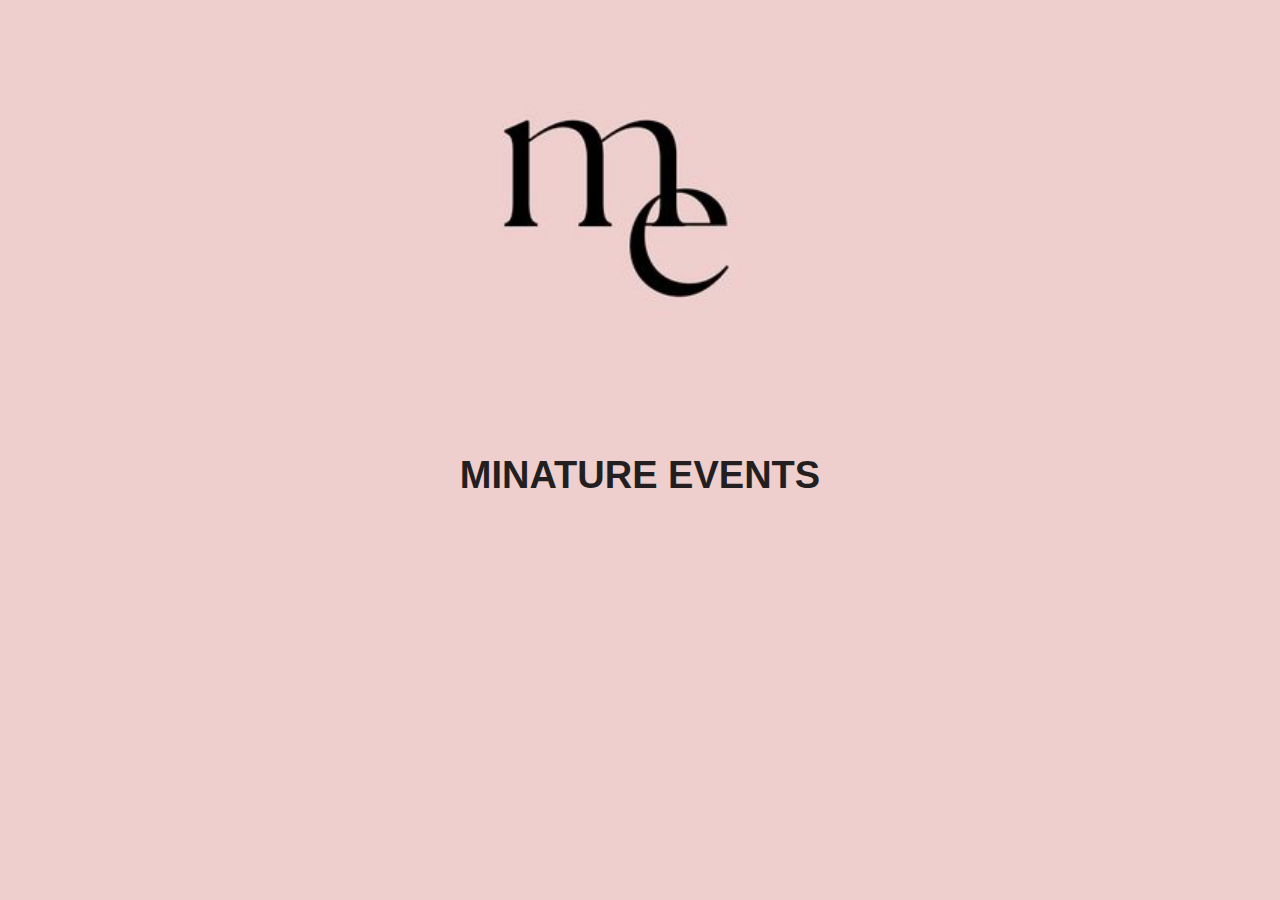
==== src/index.html @ 86dd313c "First commit" ====
<!DOCTYPE <!DOCTYPE html>
<!--[if lt IE 7]>      <html class="no-js lt-ie9 lt-ie8 lt-ie7"> <![endif]-->
<!--[if IE 7]>         <html class="no-js lt-ie9 lt-ie8"> <![endif]-->
<!--[if IE 8]>         <html class="no-js lt-ie9"> <![endif]-->
<!--[if gt IE 8]>      <html class="no-js"> <!--<![endif]-->
<html>
    <head>
        <meta charset="utf-8">
        <meta http-equiv="X-UA-Compatible" content="IE=edge">
        <title>
            Minature Events
        </title>
        <meta name="description" content="">
        <meta name="viewport" content="width=device-width, initial-scale=1">
        <link rel="stylesheet" href="./css/me-style.css">
    </head>
    <body>
        <header>
            <img class="hero" src="./assets/me-logo.png">
            <h1>Minature Events</h1>
        </header>
        <!--[if lt IE 7]>
            <p class="browsehappy">You are using an <strong>outdated</strong> browser. Please <a href="#">upgrade your browser</a> to improve your experience.</p>
        <![endif]-->
        
        <script src="" async defer></script>
    </body>
</html>
---- src/css/me-style.css ----
.display-flex {
    display: -webkit-flex;
    display: -ms-flexbox;
    display: flex;
  }
  * {
    -webkit-box-sizing: border-box;
    -moz-box-sizing: border-box;
    -ms-box-sizing: border-box;
    box-sizing: border-box;
    -webkit-tap-highlight-color: transparent;
  }
  body {
    color: #231f20;
    background-color:#eecfcd;
    font-family: Helvetica, sans;
    font-weight: 500;
    font-size: 19px;
    line-height: 1.42105263;
    padding: 0;
    margin: 0;
    touch-action: manipulation;
  
  }
  @media (prefers-color-scheme: dark) {
    body {
      background-color: #f8f8f8;
    }
  }

  header{
    width:33%;
    margin: 0 auto;
  }
  .hero{
    width:100%;
  }
  h1{
    text-align: center;
    text-transform: uppercase;
  }
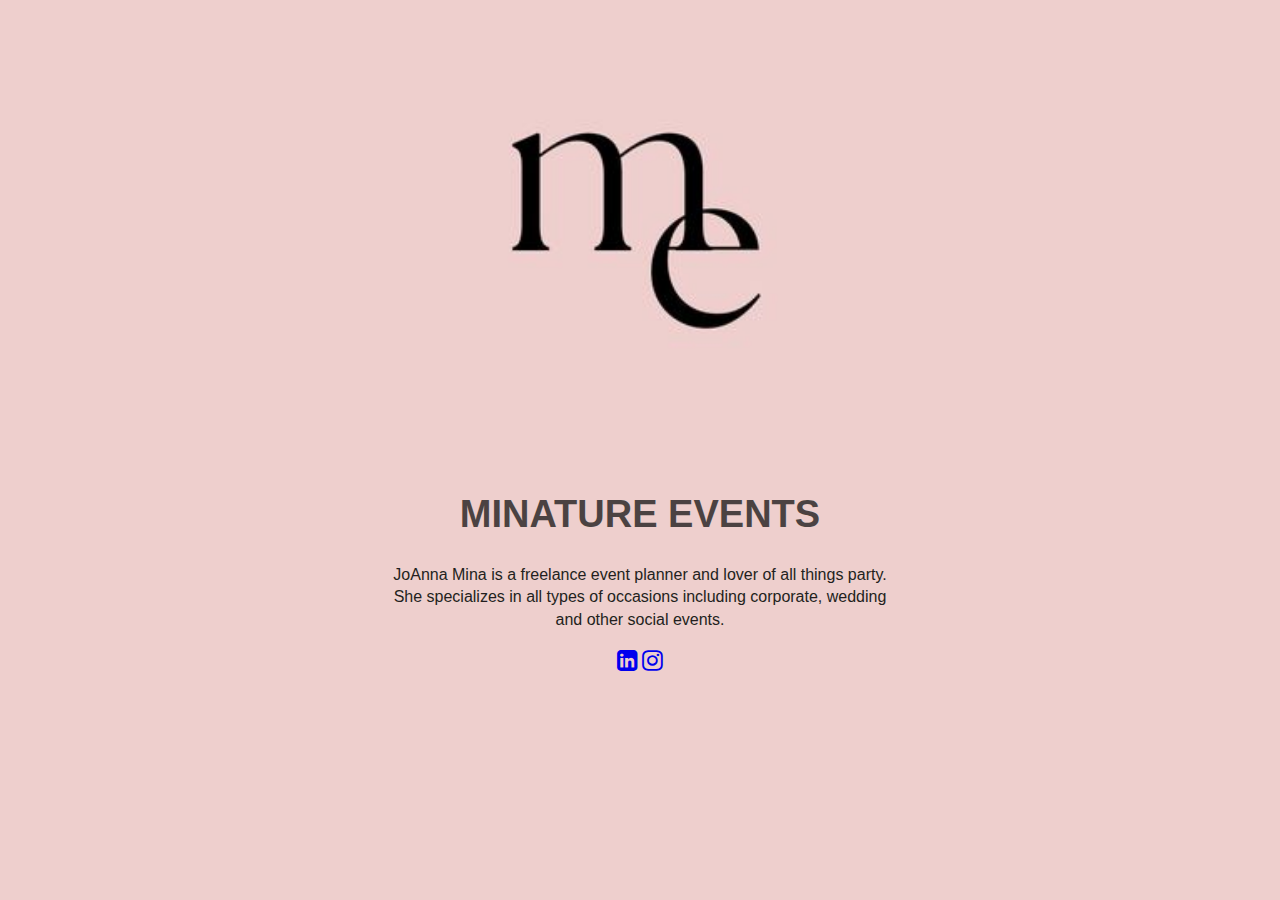
==== commit d3b27837: "Add social links" ====
--- a/src/index.html
+++ b/src/index.html
@@ -10,14 +10,17 @@
         <title>
             Minature Events
         </title>
-        <meta name="description" content="">
+        <meta name="description" content="Minature Events: Event coordination">
         <meta name="viewport" content="width=device-width, initial-scale=1">
         <link rel="stylesheet" href="./css/me-style.css">
+        <link rel="stylesheet" href="https://cdnjs.cloudflare.com/ajax/libs/font-awesome/4.7.0/css/font-awesome.min.css">
     </head>
     <body>
         <header>
             <img class="hero" src="./assets/me-logo.png">
             <h1>Minature Events</h1>
+            <p>JoAnna Mina is a freelance event planner and lover of all things party. She specializes in all types of occasions including corporate, wedding and other social events.</p>
+            <p><a href="https://www.linkedin.com/in/joanna-m-331b756/"><i class="fa fa-linkedin-square" style="font-size:24px"></i></a> <a href="https://www.instagram.com/minature_events/"><i class="fa fa-instagram" style="font-size:24px"></i></a></p>
         </header>
         <!--[if lt IE 7]>
             <p class="browsehappy">You are using an <strong>outdated</strong> browser. Please <a href="#">upgrade your browser</a> to improve your experience.</p>
--- a/src/css/me-style.css
+++ b/src/css/me-style.css
@@ -29,14 +29,27 @@
   }
 
   header{
-    width:33%;
+    width:40%;
     margin: 0 auto;
   }
+
+  @media screen and (max-width:764px) {
+    header{width:80%;}
+  }
+
   .hero{
     width:100%;
+    padding-left: 45px;
+    clip-path: circle(40%);
   }
   h1{
     text-align: center;
     text-transform: uppercase;
+    line-height: 1.2;
+    opacity: 0.8;
+  }
+  p{
+    font-size: 16px;
+    text-align: center;
   }
   